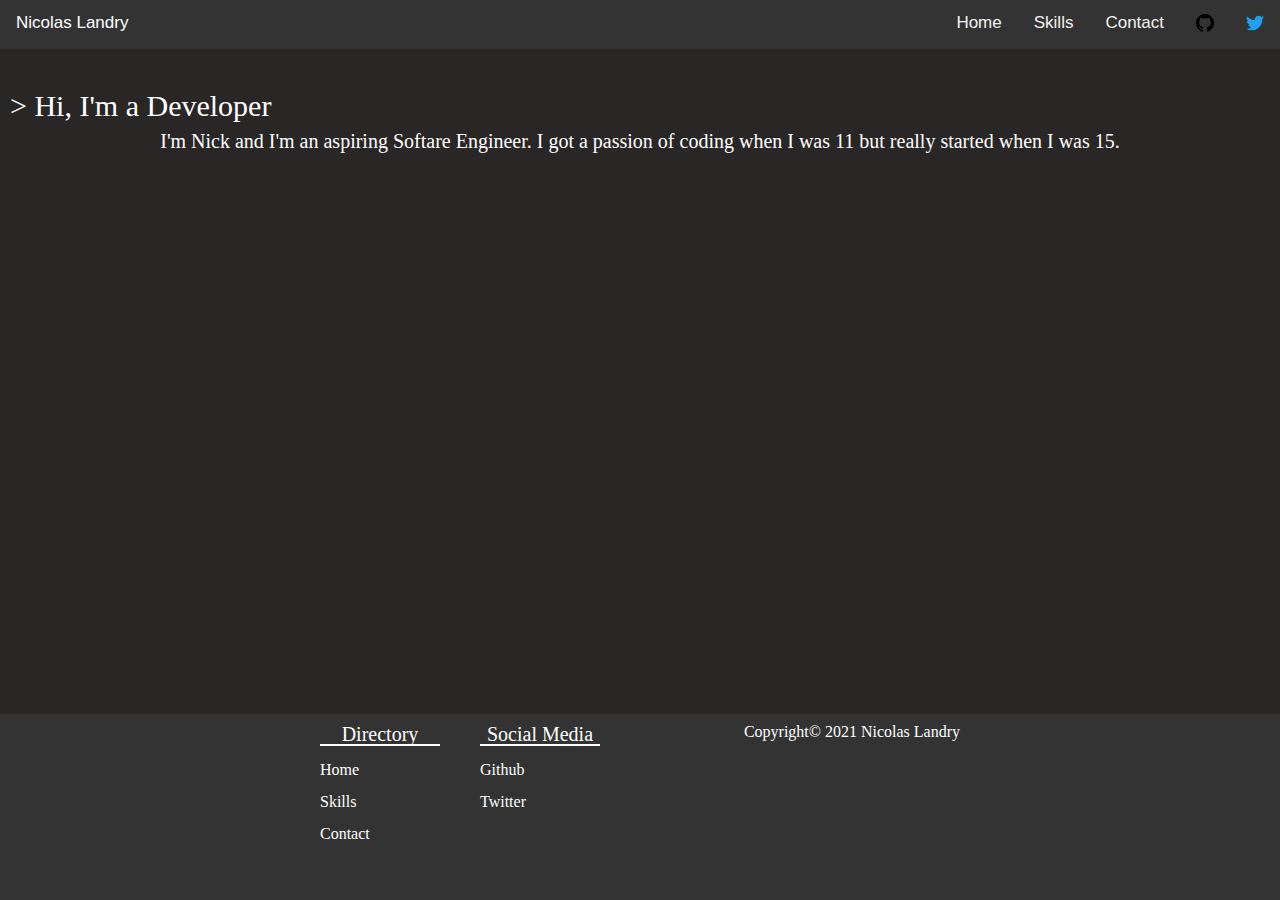
==== index.html @ 4ab8fd64 "Added beginning and made footer alway stay at bottom" ====
<!DOCTYPE html>
<html>
    <head>
        <meta name="viewport" content="width-device-width, initial-scale=1" />
        <link rel='stylesheet' href="stylesheet.css" />
        <link rel='script' href="script.js" />
        <title>Nicolas Landry</title> 
    </head>

    <body>
        <div class="topnav">
            <a href='https://twitter.com/NickLandryDev'><img src='iconfinder_1_Twitter_colored_svg_5296514.png' height="18" width="18"/></a>
            <a href='https://github.com/PlaidMoose'><img src='iconfinder_mark-github_298822.png' height="18" width="18"/></a>
            <a href="contact.html">Contact</a>
            <a href="skills.html">Skills</a>
            <a>Home</a>
            <h1>Nicolas Landry</h1>
        </div>
        <br>
        <br>
        <h2>
          <span>></span>
          Hi, I'm a Developer
        </h2>
        <p>I'm Nick and I'm an aspiring Softare Engineer. I got a passion of coding when I was 11 but really started when I was 15.</p2>
        
        <div class="footer">
            <div class="footerContent">
              <div class="footerFlex">
                <p>Directory</p>
                <ul>
                  <a href="index.html"><li>Home</li></a>
                  <a href="skills.html"><li>Skills</li></a>
                  <a href="contact.html"><li>Contact</li></a>
                </ul>
              </div>
              <div class="footerFlex">
                <p>Social Media</p>
                <ul>
                  <a href="https://github.com/PlaidMoose"><li>Github</li></a>
                  <a href="https://twitter.com/NickLandryDev"><li>Twitter</li></a>
                </ul>
              </div>
              <div class="footerFlex last">
                <h5>Copyright&copy; 2021 Nicolas Landry</h5>
              </div>
            </div>
          </div>
    </body>
</html>
---- stylesheet.css ----
/* http://meyerweb.com/eric/tools/css/reset/ 
   v2.0 | 20110126
   License: none (public domain)
*/

html, body, div, span, applet, object, iframe,
h1, h2, h3, h4, h5, h6, p, blockquote, pre,
a, abbr, acronym, address, big, cite, code,
del, dfn, em, img, ins, kbd, q, s, samp,
small, strike, strong, sub, sup, tt, var,
b, u, i, center,
dl, dt, dd, ol, ul, li,
fieldset, form, label, legend,
table, caption, tbody, tfoot, thead, tr, th, td,
article, aside, canvas, details, embed, 
figure, figcaption, footer, header, hgroup, 
menu, nav, output, ruby, section, summary,
time, mark, audio, video {
	margin: 0;
	padding: 0;
	border: 0;
	font-size: 100%;
	font: inherit;
	vertical-align: baseline;
}
/* HTML5 display-role reset for older browsers */
article, aside, details, figcaption, figure, 
footer, header, hgroup, menu, nav, section {
	display: block;
}
body {
	line-height: 1;
}
ol, ul {
	list-style: none;
}
blockquote, q {
	quotes: none;
}
blockquote:before, blockquote:after,
q:before, q:after {
	content: '';
	content: none;
}
table {
	border-collapse: collapse;
	border-spacing: 0;
}
.topnav{
    background-color: #333;
    overflow: hidden;
    position: sticky;
    width: 100%;

}
.topnav h1{
    font-family: Arial, Helvetica, sans-serif;
    float: left;
    color: white;
    text-align: center;
    padding: 14px 16px;
    text-decoration: none;
    font-size: 17px;

}
.topnav a {
    font-family: Arial, Helvetica, sans-serif;
    float: right;
    color: #f2f2f2;
    text-align: center;
    padding: 14px 16px;
    text-decoration: none;
    font-size: 17px;
   
}

.topnav a:hover {
    background-color: #ddd;
    color: black;
}
.topnav a.active {
    background-color: #4caf50;
    color: white;
}
body{
    background-color: rgb(41, 38, 38);
}
.footer {
    background-color: #333;
    border-top: #333 solid 10px;
    border-bottom: 10px solid #333;
    color: white;
    width: 100%;
    position: absolute;
    bottom: 0%;
    z-index: 5;
    padding-bottom: 2rem;
  }
  .footer ul {
    list-style: none;
    padding: 0;
    margin: 0;
  }
  .footer ul a {
    padding: 2px;
    color: white;
    text-decoration: none;
  }
  .footer ul a:hover {
    color: #cecece;
  }
  .footer .footerContent {
    display: flex;
    flex-flow: row wrap;
    width: 50%;
    margin: auto;
  }
  .footer .footerContent .last {
    text-align: right;
    flex: 2;
  }
  .footer .footerContent .footerFlex {
    display: flex;
    flex-direction: column;
    width: 10rem;
  }
  .footer .footerContent .footerFlex p {
    border-bottom: 2px solid white;
    width: 75%;
  }
     h2 {
      position: relative;
      padding: 10px;
      font-size: 30px;
      color: white
      
  }
    p {
      text-align: center;
      color: white;
      font-size: 20px;
  }
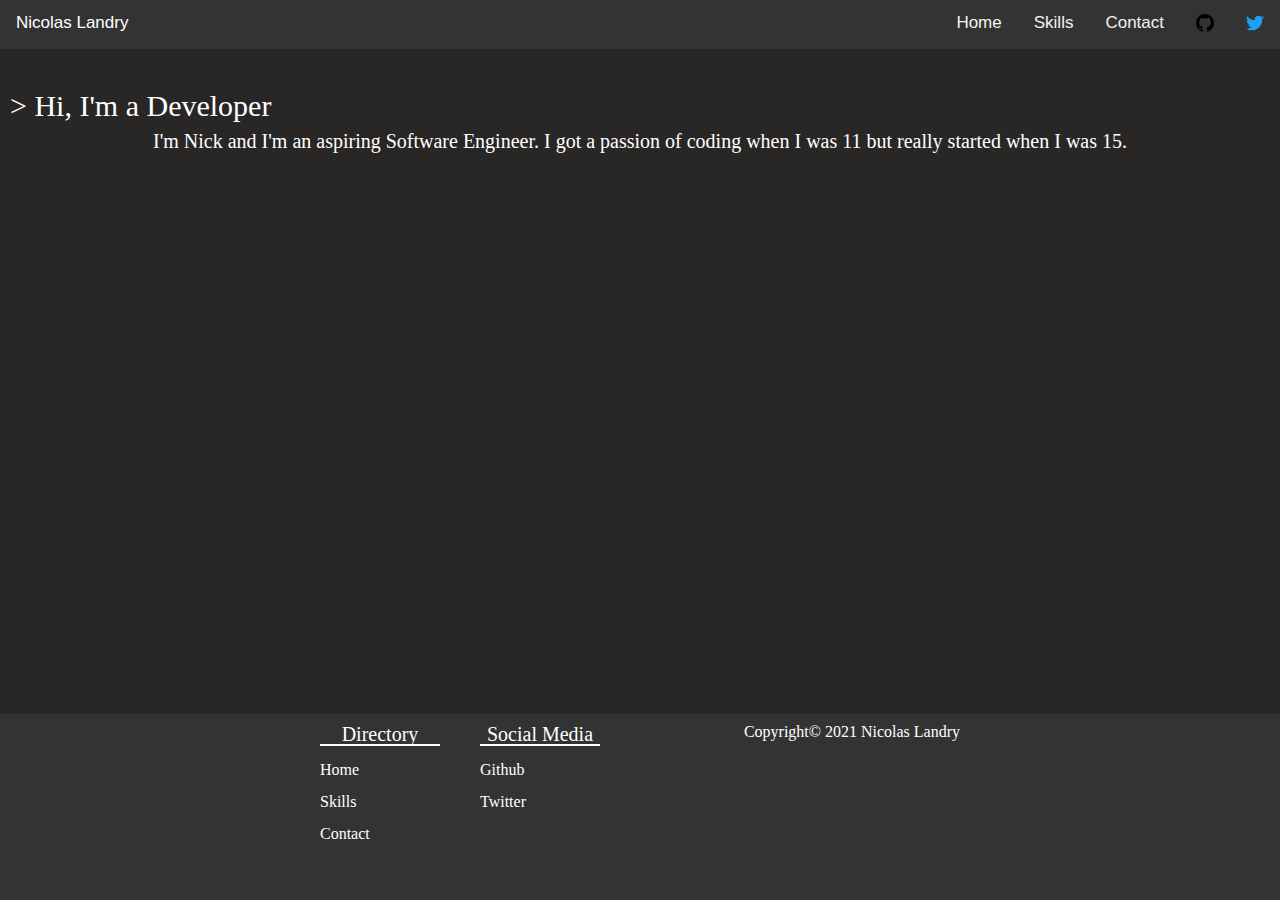
==== commit 9abb37a7: "added w in software" ====
--- a/index.html
+++ b/index.html
@@ -20,9 +20,9 @@
         <br>
         <h2>
           <span>></span>
-          Hi, I'm a Developer
+              Hi, I'm a Developer
         </h2>
-        <p>I'm Nick and I'm an aspiring Softare Engineer. I got a passion of coding when I was 11 but really started when I was 15.</p2>
+        <p>I'm Nick and I'm an aspiring Software Engineer. I got a passion of coding when I was 11 but really started when I was 15.</p2>
         
         <div class="footer">
             <div class="footerContent">
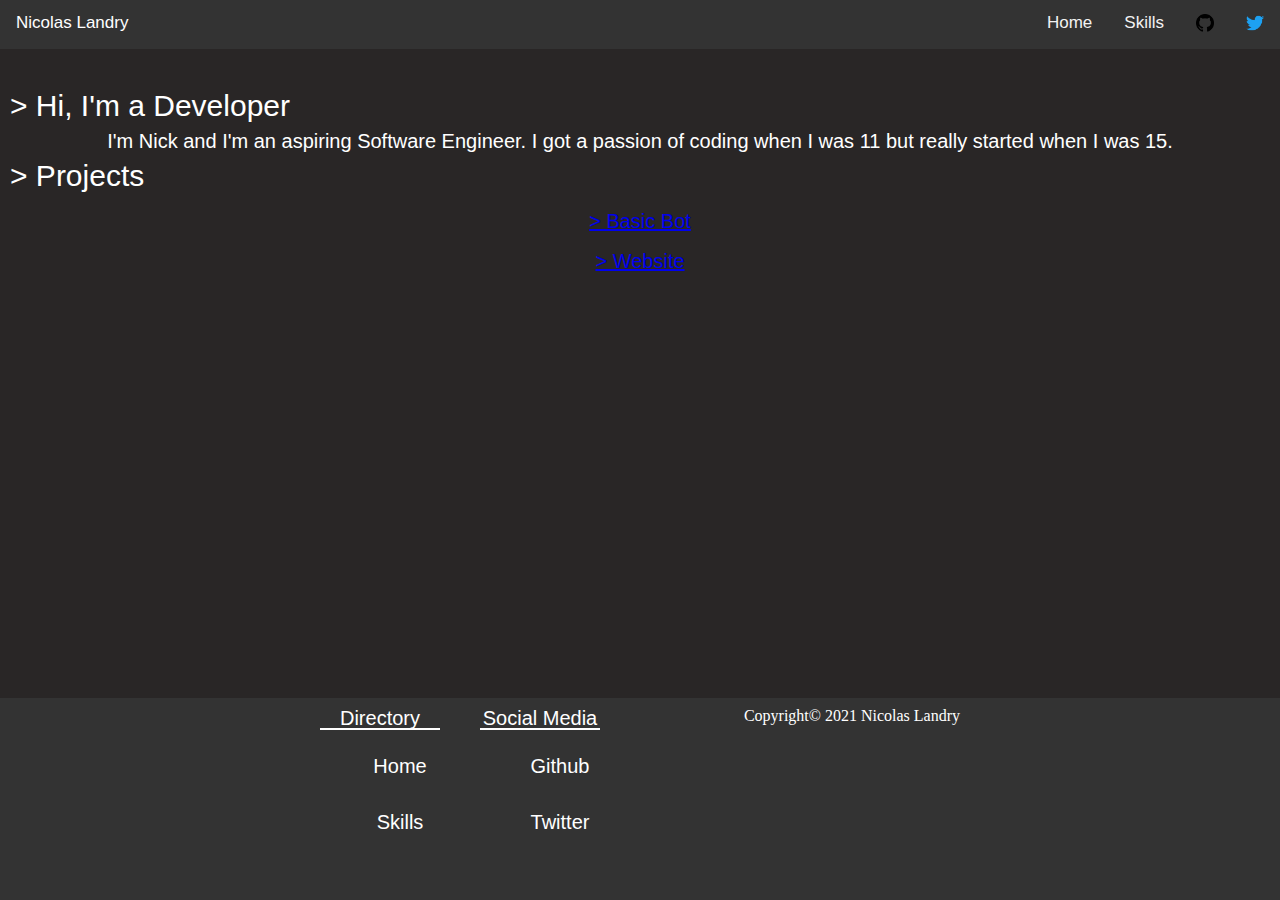
==== commit 208e5191: "added Projects" ====
--- a/index.html
+++ b/index.html
@@ -11,7 +11,6 @@
         <div class="topnav">
             <a href='https://twitter.com/NickLandryDev'><img src='iconfinder_1_Twitter_colored_svg_5296514.png' height="18" width="18"/></a>
             <a href='https://github.com/PlaidMoose'><img src='iconfinder_mark-github_298822.png' height="18" width="18"/></a>
-            <a href="contact.html">Contact</a>
             <a href="skills.html">Skills</a>
             <a>Home</a>
             <h1>Nicolas Landry</h1>
@@ -23,7 +22,14 @@
               Hi, I'm a Developer
         </h2>
         <p>I'm Nick and I'm an aspiring Software Engineer. I got a passion of coding when I was 11 but really started when I was 15.</p2>
-        
+        <h3>
+          <span>></span>
+          Projects
+        </h3>
+        <ul>
+          <li><a href="https://github.com/PlaidMoose/discordbot">> Basic Bot</a></li>
+          <li><a href="https://github.com/PlaidMoose/PlaidMoose.github.io">> Website</a></li>
+        </ul>
         <div class="footer">
             <div class="footerContent">
               <div class="footerFlex">
@@ -31,7 +37,6 @@
                 <ul>
                   <a href="index.html"><li>Home</li></a>
                   <a href="skills.html"><li>Skills</li></a>
-                  <a href="contact.html"><li>Contact</li></a>
                 </ul>
               </div>
               <div class="footerFlex">
--- a/stylesheet.css
+++ b/stylesheet.css
@@ -132,11 +132,32 @@
       position: relative;
       padding: 10px;
       font-size: 30px;
-      color: white
+      color: white;
+      font-family: Arial, Helvetica, sans-serif;
       
   }
     p {
       text-align: center;
       color: white;
       font-size: 20px;
+      font-family: Arial, Helvetica, sans-serif;
   }
+  h3 {
+      font-family: Arial, Helvetica, sans-serif;
+      position: relative;
+      padding: 10px;
+      font-size: 30px;    
+      color: white;  
+  }
+  ul li{
+    font-family: Arial, Helvetica, sans-serif;
+    text-align: center;
+    color: white;
+    font-size: 20px;
+    padding: 10px;
+  }
+  ul li a:visited{
+      color: white;
+  }
+
+  
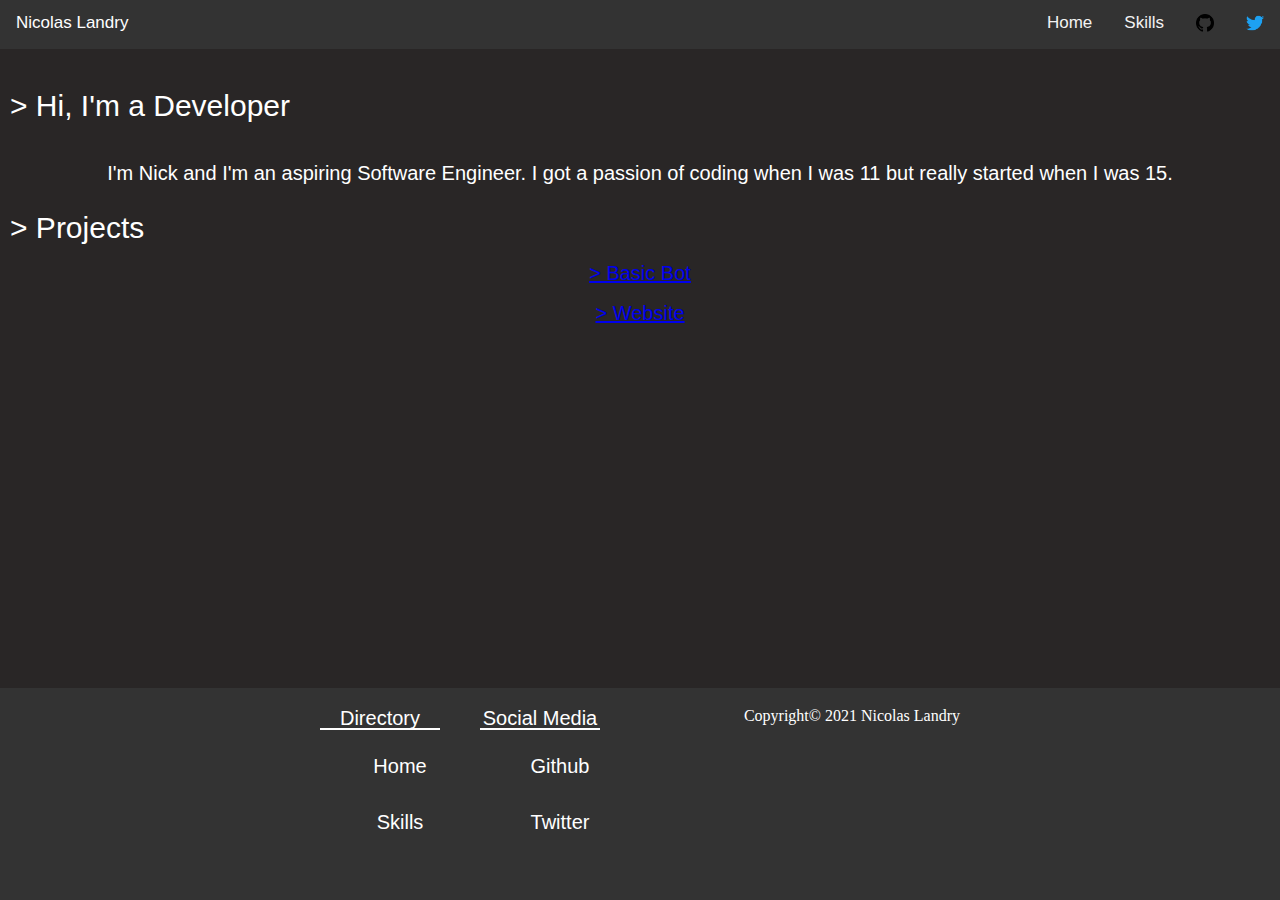
==== commit 5455f1c1: "Added breaks and made footer more spaced" ====
--- a/index.html
+++ b/index.html
@@ -21,7 +21,11 @@
           <span>></span>
               Hi, I'm a Developer
         </h2>
+        <br>
+        <br>
         <p>I'm Nick and I'm an aspiring Software Engineer. I got a passion of coding when I was 11 but really started when I was 15.</p2>
+        <br>
+        <br>
         <h3>
           <span>></span>
           Projects
--- a/stylesheet.css
+++ b/stylesheet.css
@@ -87,7 +87,7 @@
 }
 .footer {
     background-color: #333;
-    border-top: #333 solid 10px;
+    border-top: #333 solid 20px;
     border-bottom: 10px solid #333;
     color: white;
     width: 100%;
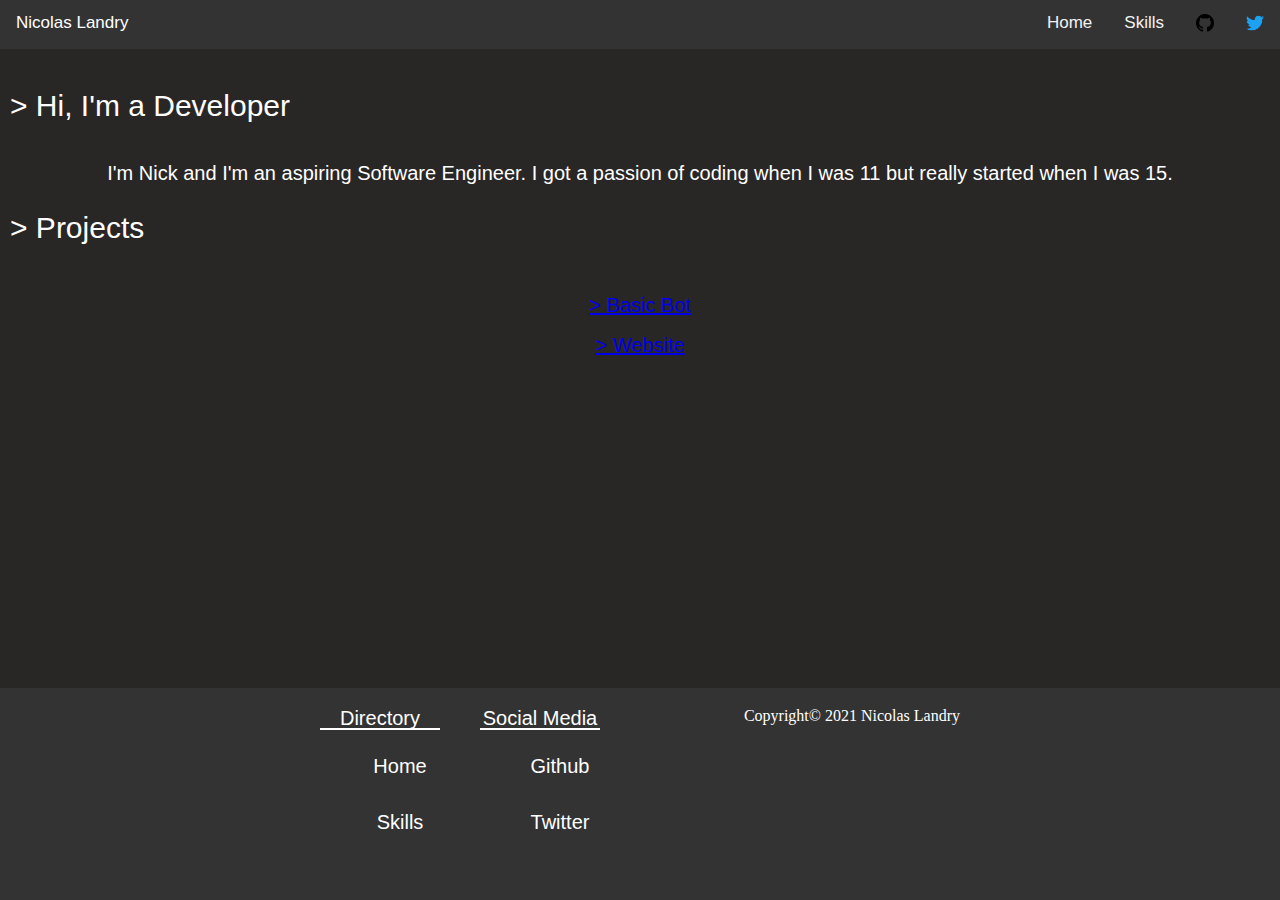
==== commit 7e2dd79f: "even more spacing" ====
--- a/index.html
+++ b/index.html
@@ -30,6 +30,8 @@
           <span>></span>
           Projects
         </h3>
+        <br>
+        <br>
         <ul>
           <li><a href="https://github.com/PlaidMoose/discordbot">> Basic Bot</a></li>
           <li><a href="https://github.com/PlaidMoose/PlaidMoose.github.io">> Website</a></li>
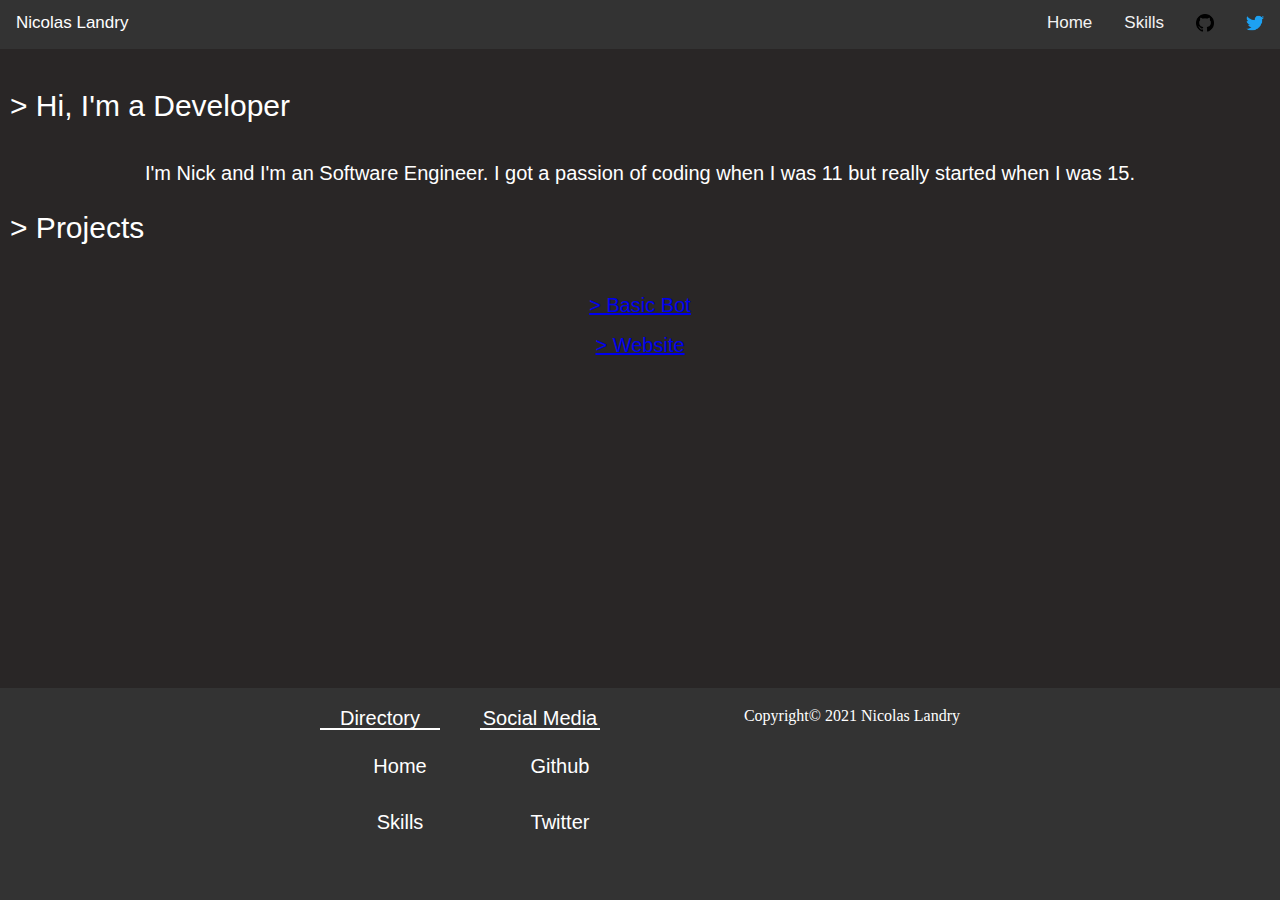
==== commit e06ea671: "got rid of aspiring" ====
--- a/index.html
+++ b/index.html
@@ -23,7 +23,7 @@
         </h2>
         <br>
         <br>
-        <p>I'm Nick and I'm an aspiring Software Engineer. I got a passion of coding when I was 11 but really started when I was 15.</p2>
+        <p>I'm Nick and I'm an Software Engineer. I got a passion of coding when I was 11 but really started when I was 15.</p2>
         <br>
         <br>
         <h3>
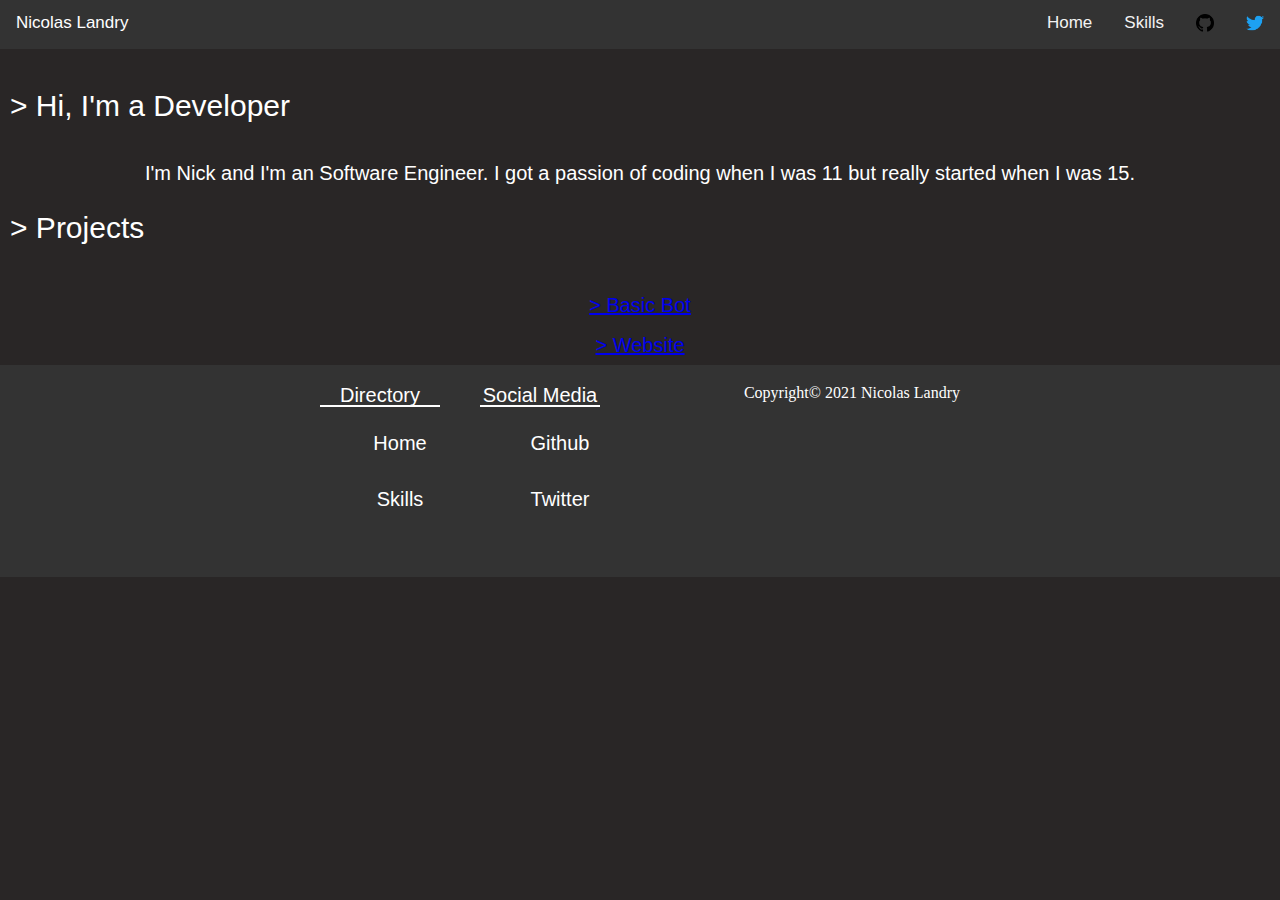
==== commit 502b7173: "added div content and made the footer static" ====
--- a/index.html
+++ b/index.html
@@ -1,7 +1,7 @@
 <!DOCTYPE html>
 <html>
     <head>
-        <meta name="viewport" content="width-device-width, initial-scale=1" />
+        <meta name="viewport" content="width=device-width, initial-scale=1" />
         <link rel='stylesheet' href="stylesheet.css" />
         <link rel='script' href="script.js" />
         <title>Nicolas Landry</title> 
@@ -17,6 +17,7 @@
         </div>
         <br>
         <br>
+        <div class="content">
         <h2>
           <span>></span>
               Hi, I'm a Developer
@@ -36,6 +37,7 @@
           <li><a href="https://github.com/PlaidMoose/discordbot">> Basic Bot</a></li>
           <li><a href="https://github.com/PlaidMoose/PlaidMoose.github.io">> Website</a></li>
         </ul>
+      </div>
         <div class="footer">
             <div class="footerContent">
               <div class="footerFlex">
--- a/stylesheet.css
+++ b/stylesheet.css
@@ -91,7 +91,7 @@
     border-bottom: 10px solid #333;
     color: white;
     width: 100%;
-    position: absolute;
+    position: static;
     bottom: 0%;
     z-index: 5;
     padding-bottom: 2rem;
@@ -160,4 +160,7 @@
       color: white;
   }
 
+.content {
+    overflow: sticky;
+}
   
